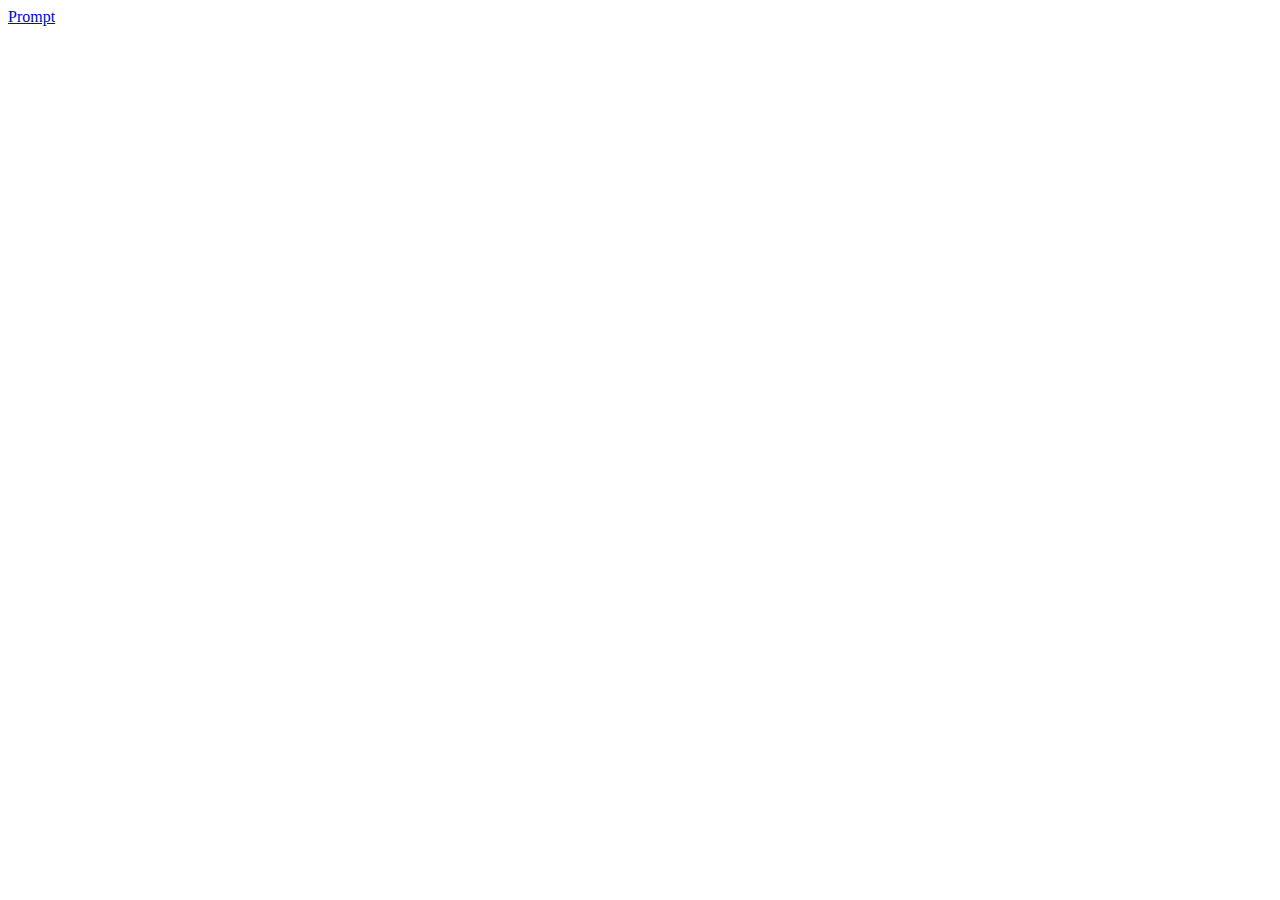
==== index.html @ fa8fdc22 "Add prompt" ====
<!DOCTYPE html>
<html lang="en">
  <head>
    <meta charset="UTF-8" />
    <meta
      name="viewport"
      content="width=
    , initial-scale=1.0"
    />
    <title>Document</title>
  </head>
  <body>
    <a href="prompt/index.html">Prompt</a>
  </body>
</html>
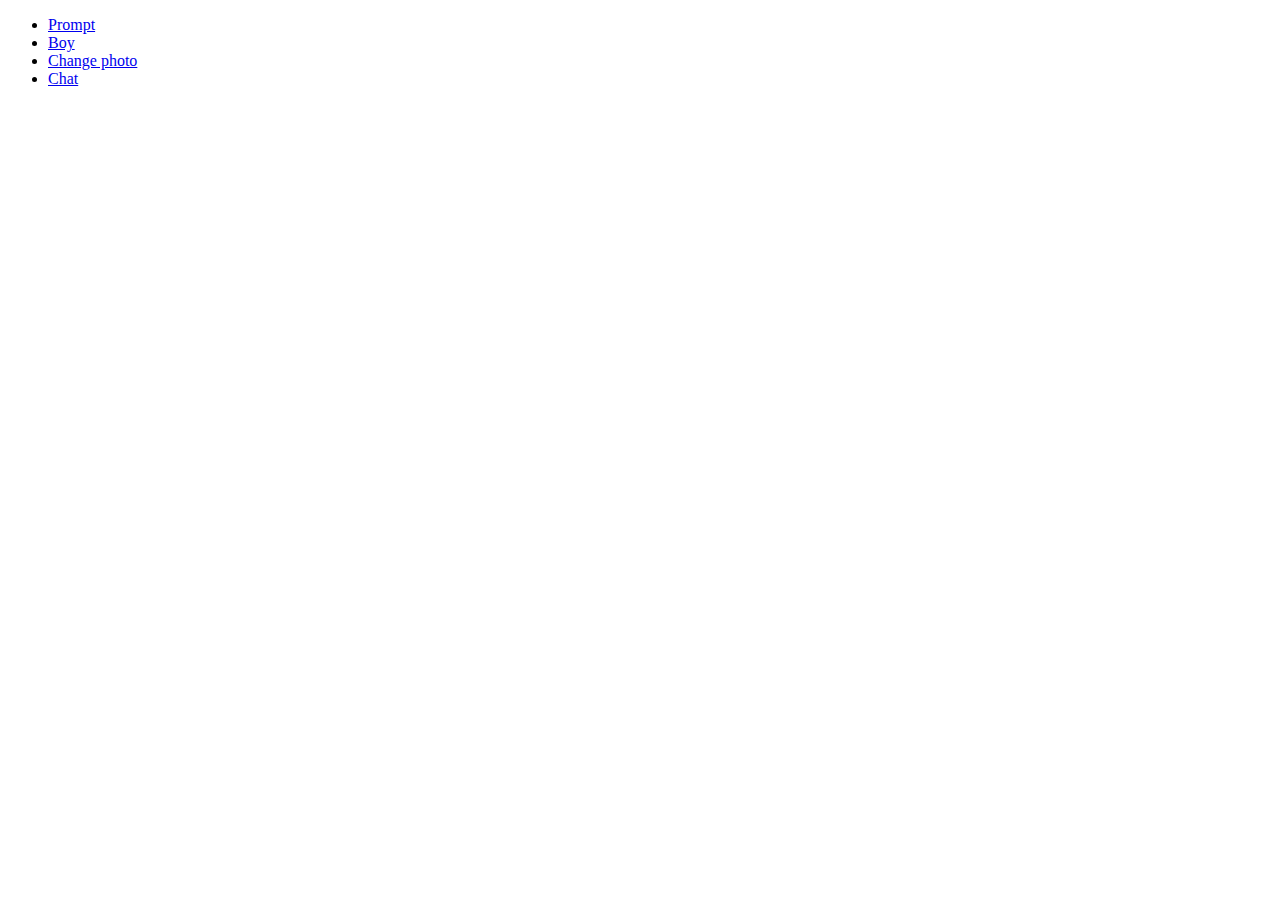
==== commit fa255535: "Add last modification" ====
--- a/index.html
+++ b/index.html
@@ -10,6 +10,13 @@
     <title>Document</title>
   </head>
   <body>
-    <a href="prompt/index.html">Prompt</a>
+    <div>
+      <ul>
+        <li><a href="prompt/index.html">Prompt</a></li>
+        <li><a href="boy/index.html">Boy</a></li>
+        <li><a href="chnagephoto/index.html">Change photo</a></li>
+        <li><a href="Chat/index.html">Chat</a></li>
+      </ul>
+    </div>
   </body>
 </html>
